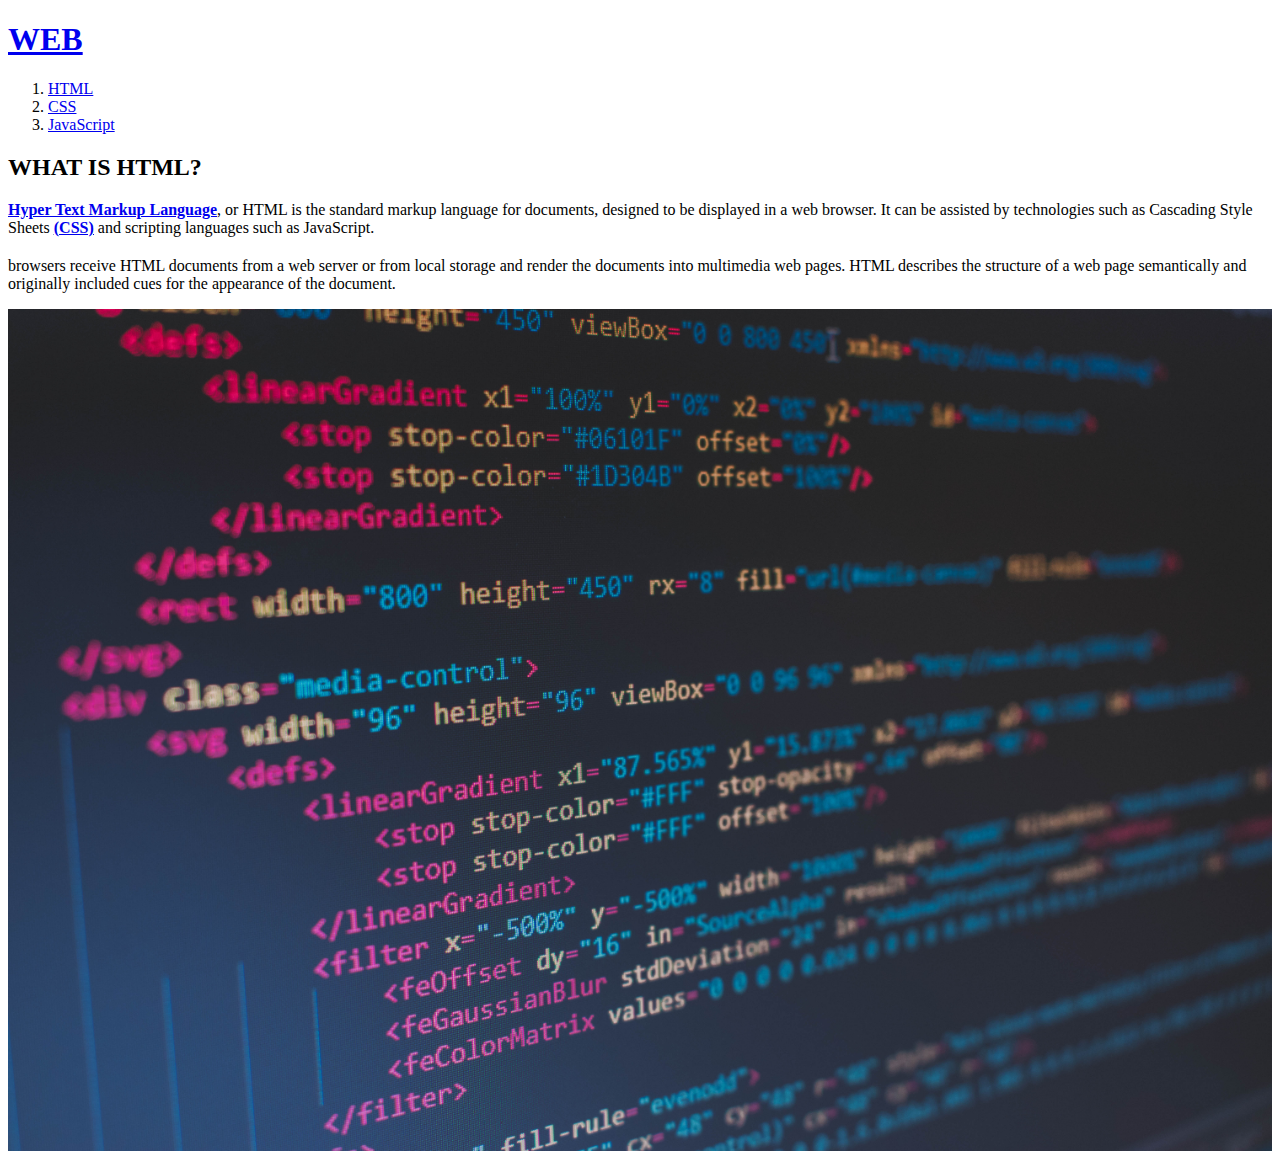
==== 1.html @ 0624d1d9 "first version" ====
<!DOCTYPE html>
<html>
<head>
<title>WEB1 - html</title>
<meta charset="utf-8"
</head>
<body>
    <h1><a href="index.html">WEB</a></h1>
<ol>
    <li><a href="1.html">HTML</a></li>
    <li><a href="2.html">CSS</a></li>
    <li><a href="3.html">JavaScript</a></li>
</ol>
<h2><strong>WHAT IS HTML?</strong></h2>
<p><strong><a href="https://en.wikipedia.org/wiki/HTML" target="_blank" title="html specification">Hyper Text Markup Language</a></strong>, or HTML is the standard markup language for documents,
designed to be displayed in a web browser. It can be assisted by technologies such as
Cascading Style Sheets <strong><u><a href="https://en.wikipedia.org/wiki/CSS" target="_blank" title="CSS specification">(CSS)</a></u></strong> and scripting languages such as JavaScript.
</p><p style="margin-top: 20px;"> browsers receive HTML documents from a web server or from local storage and 
render the documents into multimedia web pages. HTML describes the structure of 
a web page semantically and originally included cues for the appearance of the document.</p>

<img src="11.jpg" width="100%">

</body>
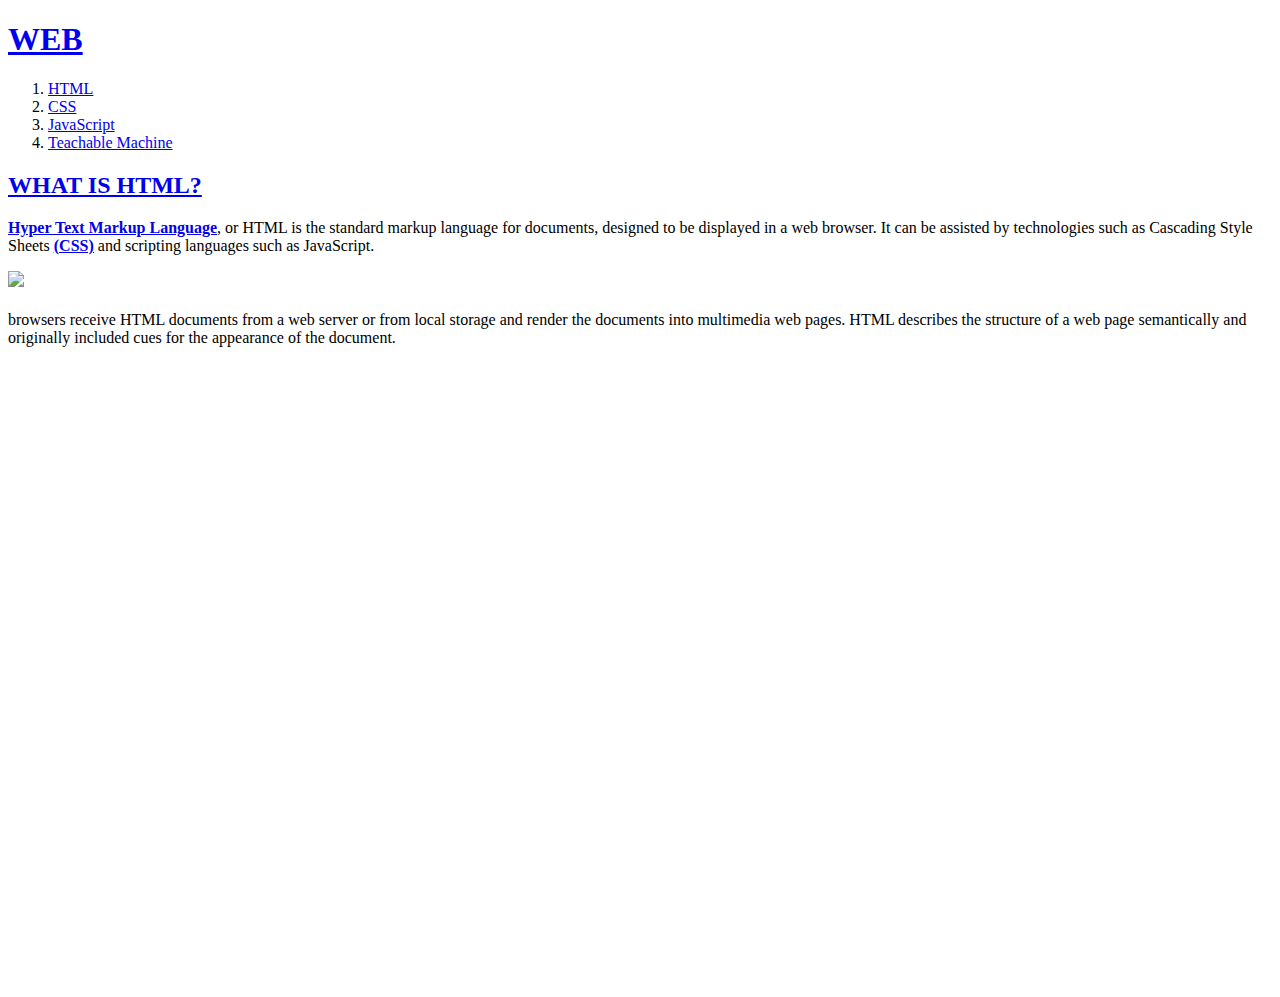
==== commit 4ddf5dc3: "Add files via upload" ====
--- a/1.html
+++ b/1.html
@@ -10,15 +10,21 @@
     <li><a href="1.html">HTML</a></li>
     <li><a href="2.html">CSS</a></li>
     <li><a href="3.html">JavaScript</a></li>
+    <li><a href="4.html">Teachable Machine</li>
 </ol>
 <h2><strong>WHAT IS HTML?</strong></h2>
+
 <p><strong><a href="https://en.wikipedia.org/wiki/HTML" target="_blank" title="html specification">Hyper Text Markup Language</a></strong>, or HTML is the standard markup language for documents,
 designed to be displayed in a web browser. It can be assisted by technologies such as
 Cascading Style Sheets <strong><u><a href="https://en.wikipedia.org/wiki/CSS" target="_blank" title="CSS specification">(CSS)</a></u></strong> and scripting languages such as JavaScript.
-</p><p style="margin-top: 20px;"> browsers receive HTML documents from a web server or from local storage and 
+</p>
+<img src="img/11.jpg" width="100%">
+<p style="margin-top: 20px;"> browsers receive HTML documents from a web server or from local storage and 
 render the documents into multimedia web pages. HTML describes the structure of 
 a web page semantically and originally included cues for the appearance of the document.</p>
 
-<img src="11.jpg" width="100%">
 
+<p style="margin-top: 30px;">
+    <iframe width="100%" height="600" src="https://www.youtube.com/embed/jSJM9iOiQ1g" title="YouTube video player" frameborder="0" allow="accelerometer; autoplay; clipboard-write; encrypted-media; gyroscope; picture-in-picture" allowfullscreen></iframe>
+</p>
 </body>
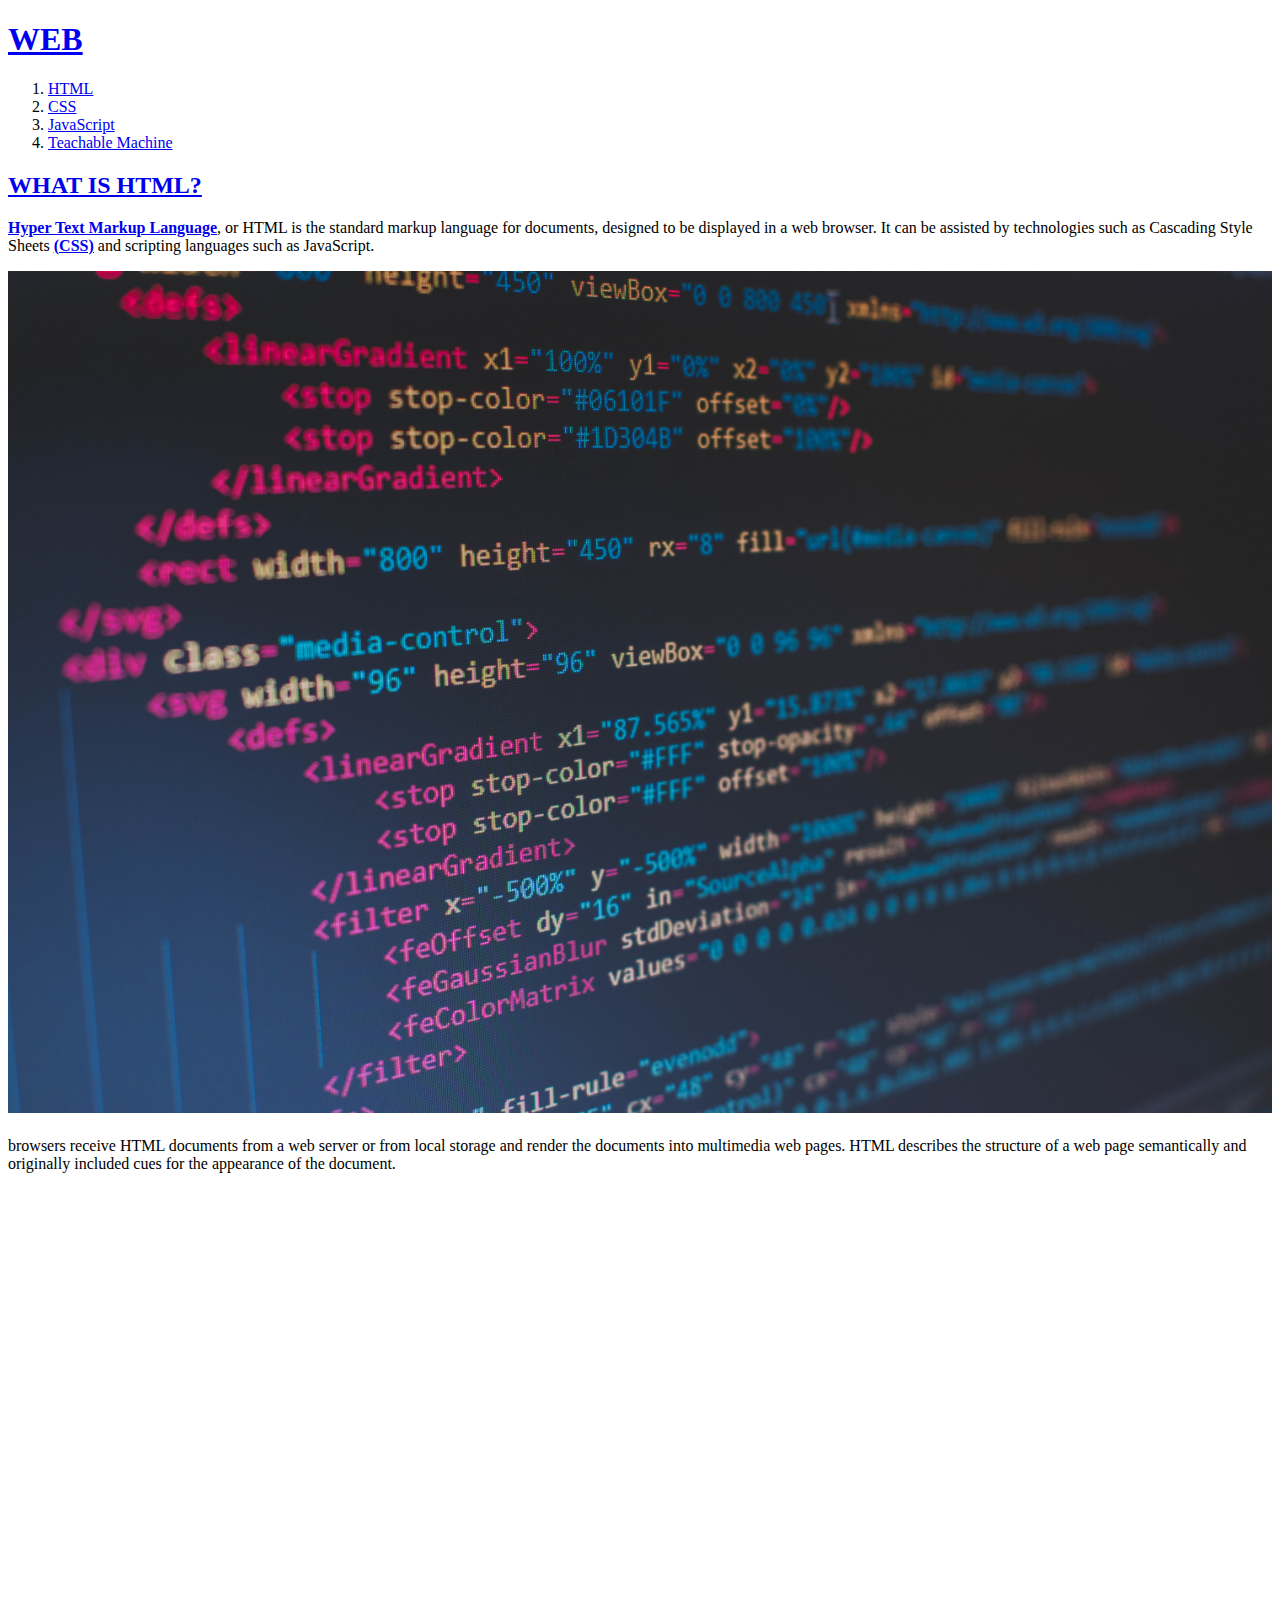
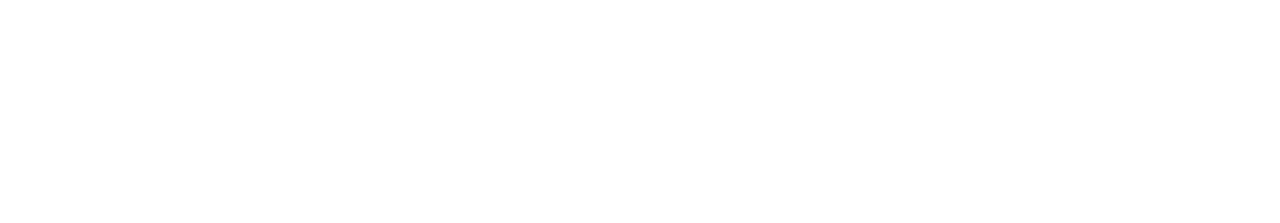
==== commit 159b929a: "Add files via upload" ====
--- a/1.html
+++ b/1.html
@@ -18,7 +18,7 @@
 designed to be displayed in a web browser. It can be assisted by technologies such as
 Cascading Style Sheets <strong><u><a href="https://en.wikipedia.org/wiki/CSS" target="_blank" title="CSS specification">(CSS)</a></u></strong> and scripting languages such as JavaScript.
 </p>
-<img src="img/11.jpg" width="100%">
+<img src="11.jpg" width="100%">
 <p style="margin-top: 20px;"> browsers receive HTML documents from a web server or from local storage and 
 render the documents into multimedia web pages. HTML describes the structure of 
 a web page semantically and originally included cues for the appearance of the document.</p>
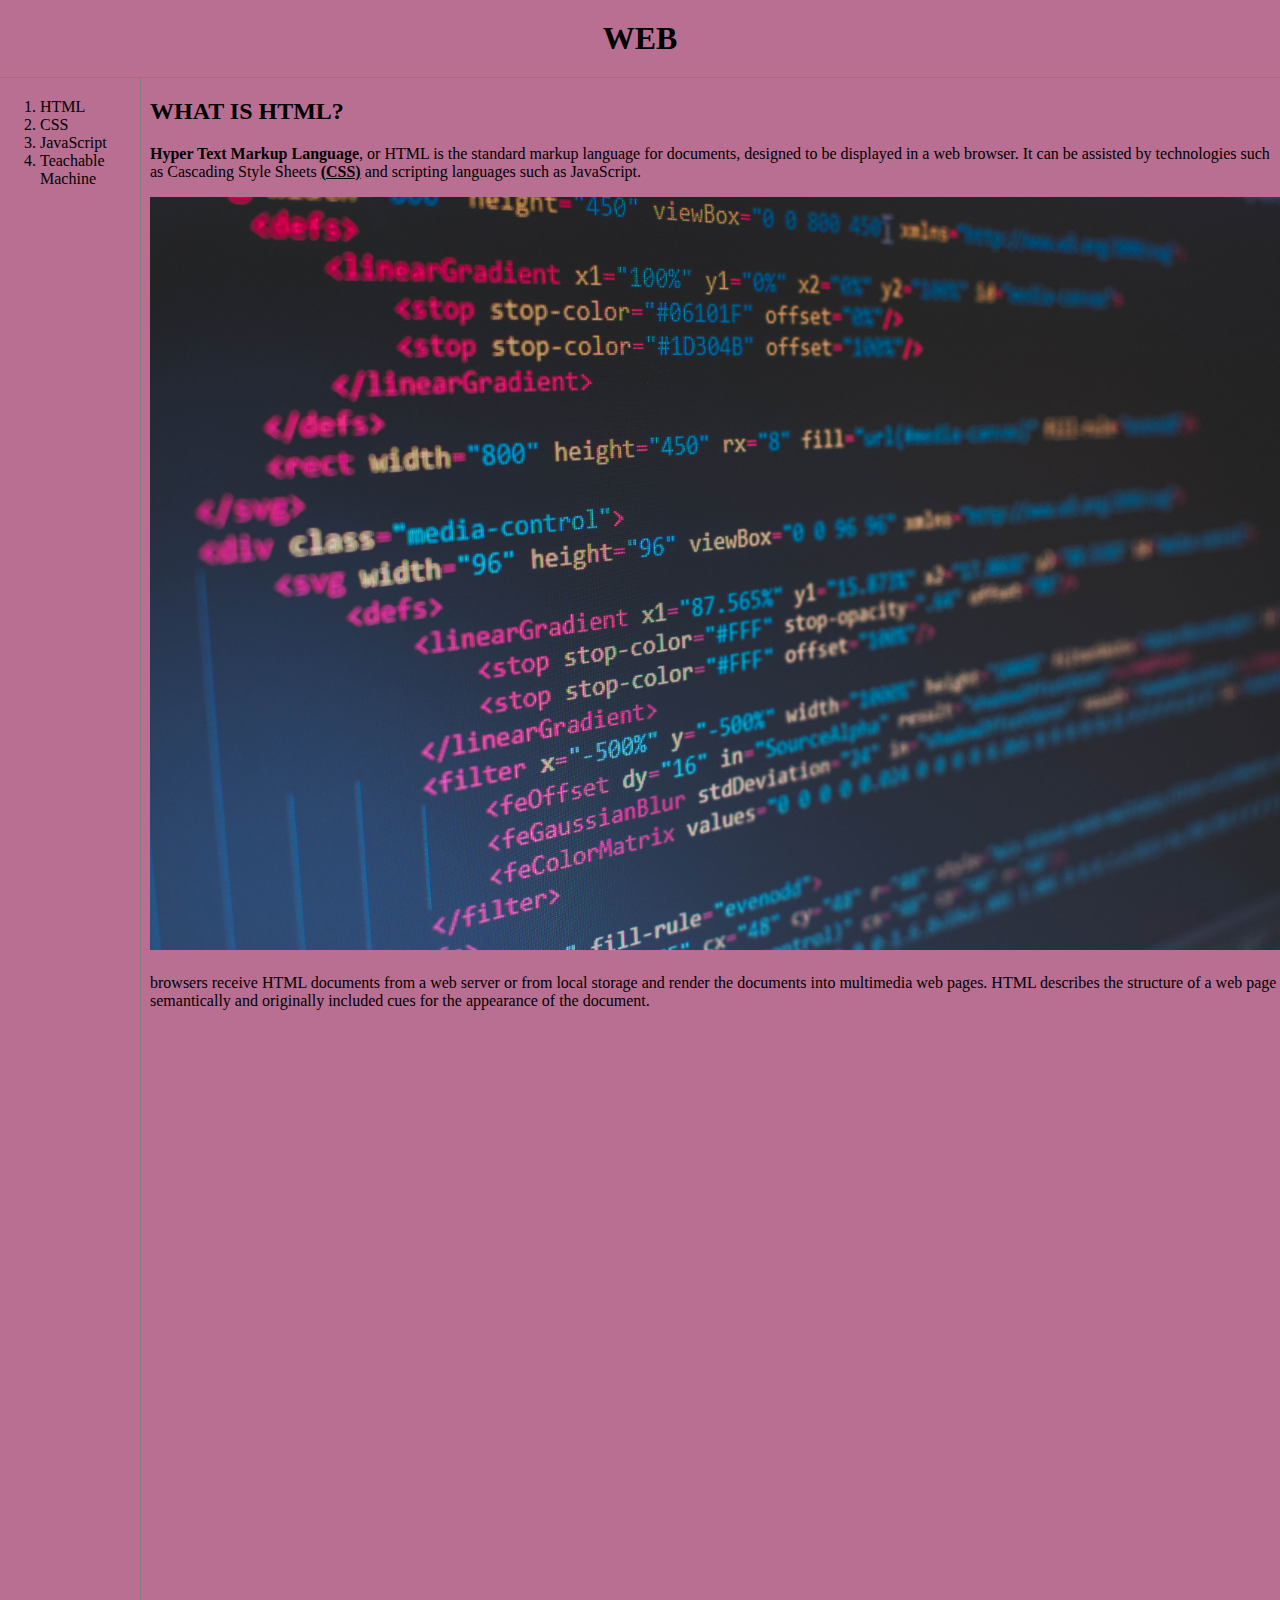
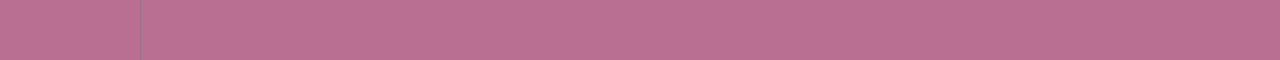
==== commit 34eecb68: "final practice result" ====
--- a/1.html
+++ b/1.html
@@ -2,29 +2,57 @@
 <html>
 <head>
 <title>WEB1 - html</title>
-<meta charset="utf-8"
+<meta charset="utf-8">
+<link rel="stylesheet" href="style.css">
 </head>
 <body>
     <h1><a href="index.html">WEB</a></h1>
-<ol>
-    <li><a href="1.html">HTML</a></li>
-    <li><a href="2.html">CSS</a></li>
-    <li><a href="3.html">JavaScript</a></li>
-    <li><a href="4.html">Teachable Machine</li>
-</ol>
-<h2><strong>WHAT IS HTML?</strong></h2>
+<div id="grid">
+    <ol>
+        <li><a href="1.html">HTML</a></li>
+        <li><a href="2.html">CSS</a></li>
+        <li><a href="3.html">JavaScript</a></li>
+        <li><a href="4.html">Teachable Machine</a></li>
+    </ol>
+    <div>
+        <h2><strong>WHAT IS HTML?</strong></h2>
 
-<p><strong><a href="https://en.wikipedia.org/wiki/HTML" target="_blank" title="html specification">Hyper Text Markup Language</a></strong>, or HTML is the standard markup language for documents,
-designed to be displayed in a web browser. It can be assisted by technologies such as
-Cascading Style Sheets <strong><u><a href="https://en.wikipedia.org/wiki/CSS" target="_blank" title="CSS specification">(CSS)</a></u></strong> and scripting languages such as JavaScript.
-</p>
-<img src="11.jpg" width="100%">
-<p style="margin-top: 20px;"> browsers receive HTML documents from a web server or from local storage and 
-render the documents into multimedia web pages. HTML describes the structure of 
-a web page semantically and originally included cues for the appearance of the document.</p>
+        <p><strong><a href="https://en.wikipedia.org/wiki/HTML" target="_blank" title="html specification">Hyper Text Markup Language</a></strong>, or HTML is the standard markup language for documents,
+        designed to be displayed in a web browser. It can be assisted by technologies such as
+        Cascading Style Sheets <strong><u><a href="https://en.wikipedia.org/wiki/CSS" target="_blank" title="CSS specification">(CSS)</a></u></strong> and scripting languages such as JavaScript.
+        </p>
+        <img src="11.jpg" width="100%">
+        <p style="margin-top: 20px;"> browsers receive HTML documents from a web server or from local storage and 
+        render the documents into multimedia web pages. HTML describes the structure of 
+        a web page semantically and originally included cues for the appearance of the document.</p>
 
 
-<p style="margin-top: 30px;">
-    <iframe width="100%" height="600" src="https://www.youtube.com/embed/jSJM9iOiQ1g" title="YouTube video player" frameborder="0" allow="accelerometer; autoplay; clipboard-write; encrypted-media; gyroscope; picture-in-picture" allowfullscreen></iframe>
-</p>
+        <p style="margin-top: 30px;">
+            <iframe width="100%" height="600" src="https://www.youtube.com/embed/jSJM9iOiQ1g" title="YouTube video player" frameborder="0" allow="accelerometer; autoplay; clipboard-write; encrypted-media; gyroscope; picture-in-picture" allowfullscreen></iframe>
+        </p>
+
+    </div>
+        
+</div>
+
+<div id="disqus_thread"></div>
+<script>
+    /**
+    *  RECOMMENDED CONFIGURATION VARIABLES: EDIT AND UNCOMMENT THE SECTION BELOW TO INSERT DYNAMIC VALUES FROM YOUR PLATFORM OR CMS.
+    *  LEARN WHY DEFINING THESE VARIABLES IS IMPORTANT: https://disqus.com/admin/universalcode/#configuration-variables    */
+    /*
+    var disqus_config = function () {
+    this.page.url = PAGE_URL;  // Replace PAGE_URL with your page's canonical URL variable
+    this.page.identifier = PAGE_IDENTIFIER; // Replace PAGE_IDENTIFIER with your page's unique identifier variable
+    };
+    */
+    (function() { // DON'T EDIT BELOW THIS LINE
+    var d = document, s = d.createElement('script');
+    s.src = 'https://html-7vwtvaxm1x.disqus.com/embed.js';
+    s.setAttribute('data-timestamp', +new Date());
+    (d.head || d.body).appendChild(s);
+    })();
+</script>
+<noscript>Please enable JavaScript to view the <a href="https://disqus.com/?ref_noscript">comments powered by Disqus.</a></noscript>
+
 </body>
--- a/style.css
+++ b/style.css
@@ -0,0 +1,41 @@
+body {
+    background-color: rgb(185, 111, 146);
+}
+
+a {
+    color: black;
+    text-decoration: none;
+}
+h1 {
+    font-size: 60x;
+    text-align: center;
+    border-bottom: 1px solid grey;
+    margin: 0;
+    padding: 20px;
+}
+#grid {
+    display: grid;
+    grid-template-columns: 150px 1fr;
+}
+body {
+    margin: 0;
+}
+
+
+#grid ol {
+    border-right: 1px solid grey;
+    width: 100px;
+    margin: 0;
+    padding-top: 20px;
+}
+@media(max-width:800px) {
+    #grid {
+        display: block;
+    }
+    #grid ol {
+        border-right: none;
+    }
+    h1 {
+        border-bottom: none;
+    }
+}
